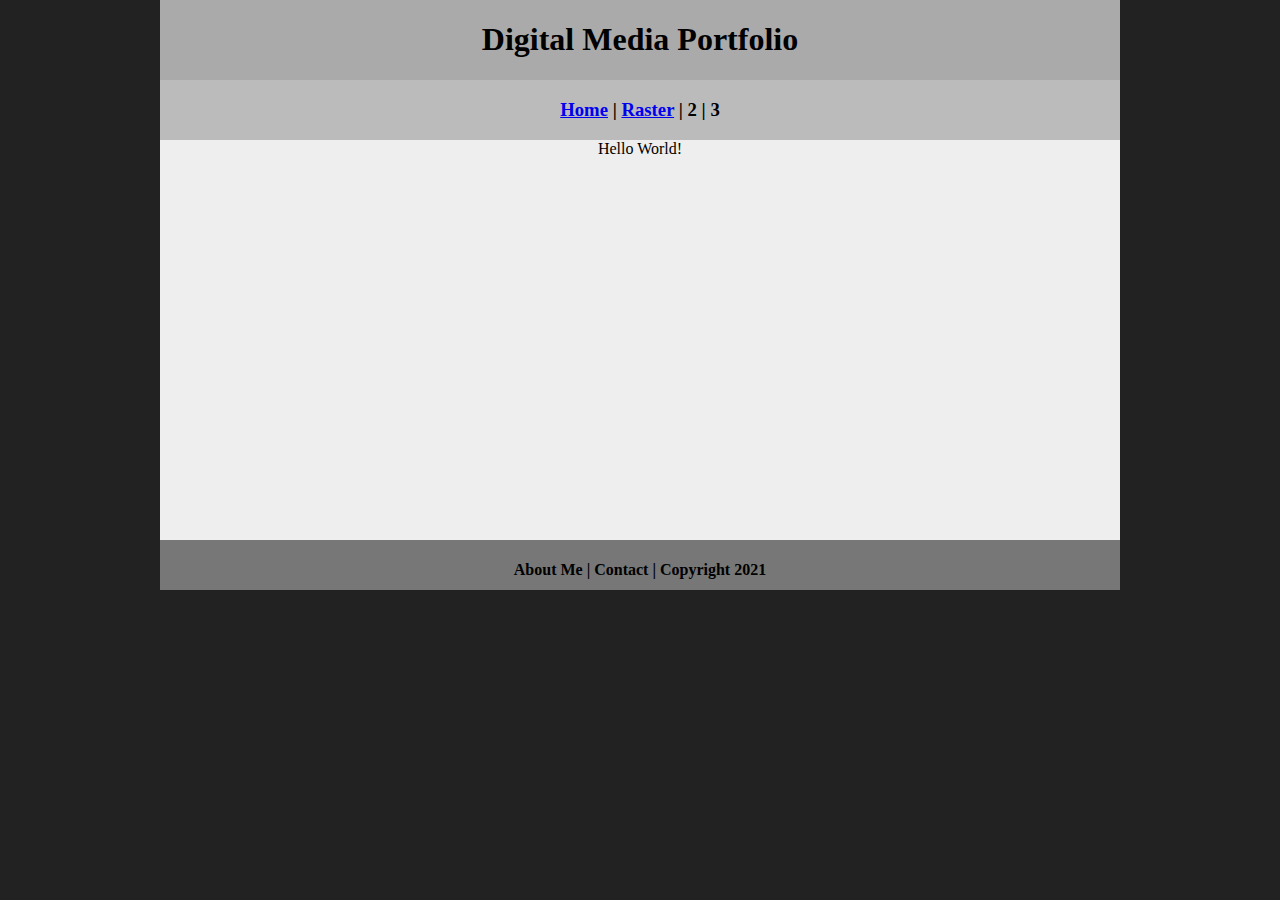
==== index.html @ a64890fa "Add files via upload" ====
<!DOCTYPE html>
<html class="homePage">
<head>
	<!-- This is a comment! Text here will be ignored by the browser. -->
	<meta charset="UTF-8">
	<title>My Portfolio</title>
	<link href="myCSS.css" rel="stylesheet" type="text/css">
</head>
<body>
<div class="container">
  <div class="header">
  	<h1>Digital Media Portfolio</h1>
  </div>
  <div class="nav">
    <h3><a href="index.html">Home</a> | <a href="raster/index.html">Raster</a> | 2 | 3</h3>
  </div>
  <div class="content">Hello World!</div>
  <div class="footer">
    <h4>About Me | Contact | Copyright 2021</h4>
  </div>
</div>
</body>
</html>
---- myCSS.css ----
@charset "UTF-8";
/* This is a comment! Text here will be ignored by the browser. */
body {
	margin: 0 auto;
}
.homePage {
	background: #222222;
}
.container {
	width: 960px;
	margin: 0 auto;
}
.header {
	background: #AAAAAA;
	text-align: center;
	margin: 0px;
	padding: 5;
	float: left;
	width: 100%;
	height: 80px;
	
}
.nav {
	background: #BBBBBB;
	margin: 0px;
	padding: 5;
	float: left;
	width: 100%;
	height: 60px;
	text-align: center;
}
.content {
	background: #EEEEEE;
	margin: 0px;
	float: left;
	width: 100%;
	height: 400px;
	text-align: center;
}
.footer {
	background: #777777;
	margin: 0px;
	float: left;
	width: 100%;
	height: 50px;
	text-align: center;
}
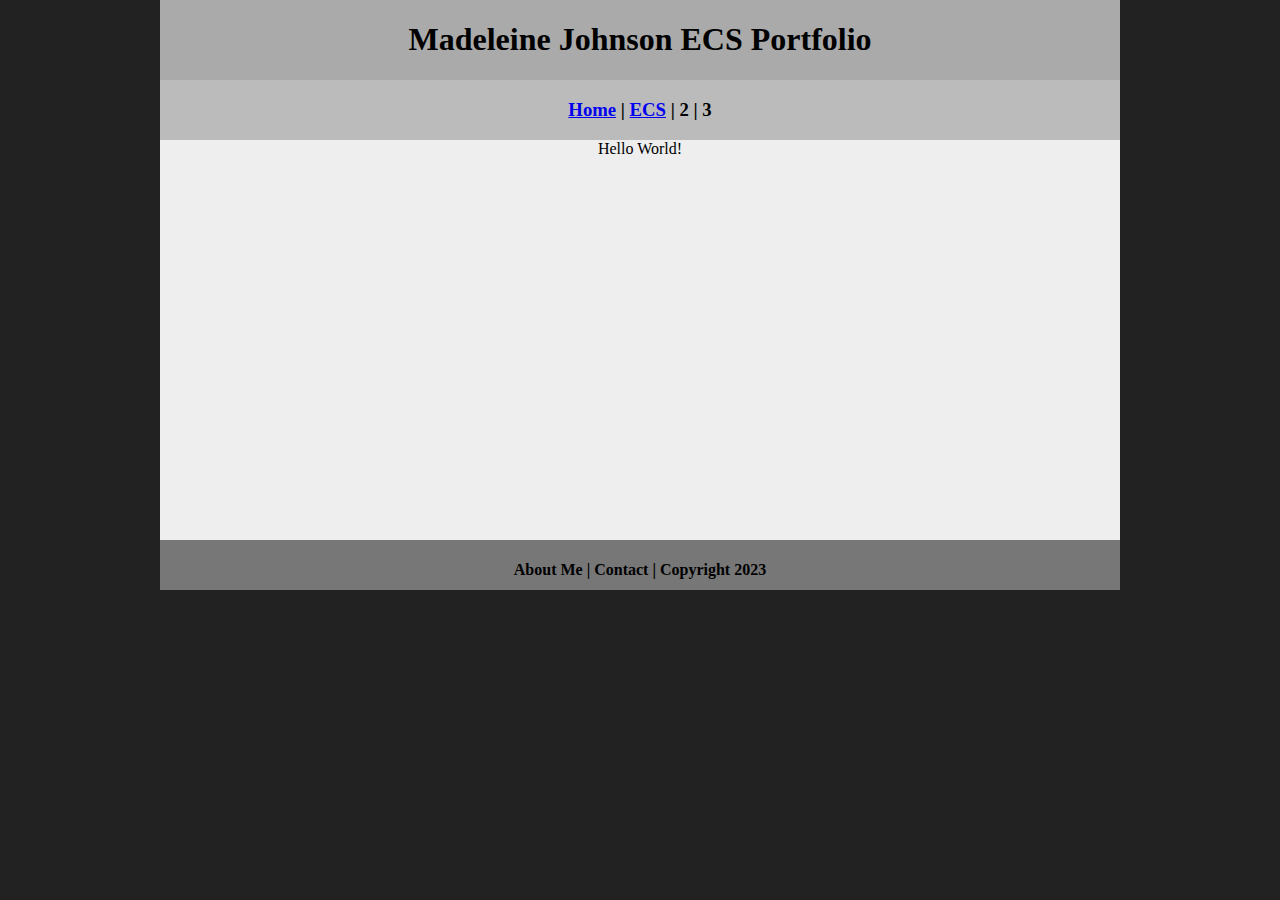
==== commit 23912e54: "Update index.html" ====
--- a/index.html
+++ b/index.html
@@ -3,20 +3,21 @@
 <head>
 	<!-- This is a comment! Text here will be ignored by the browser. -->
 	<meta charset="UTF-8">
-	<title>My Portfolio</title>
+	<title>Madeleine Johnson ECS Portfolio</title>
 	<link href="myCSS.css" rel="stylesheet" type="text/css">
 </head>
 <body>
 <div class="container">
   <div class="header">
-  	<h1>Digital Media Portfolio</h1>
+  	<h1>Madeleine Johnson ECS Portfolio</h1>
   </div>
   <div class="nav">
-    <h3><a href="index.html">Home</a> | <a href="raster/index.html">Raster</a> | 2 | 3</h3>
+    <h3><a href="index.html">Home</a> | <a href="ecs/index.html">ECS</a> | 2 | 3</h3>
   </div>
-  <div class="content">Hello World!</div>
+  <div class="content">Hello World!
+  </div>
   <div class="footer">
-    <h4>About Me | Contact | Copyright 2021</h4>
+    <h4>About Me | Contact | Copyright 2023</h4>
   </div>
 </div>
 </body>
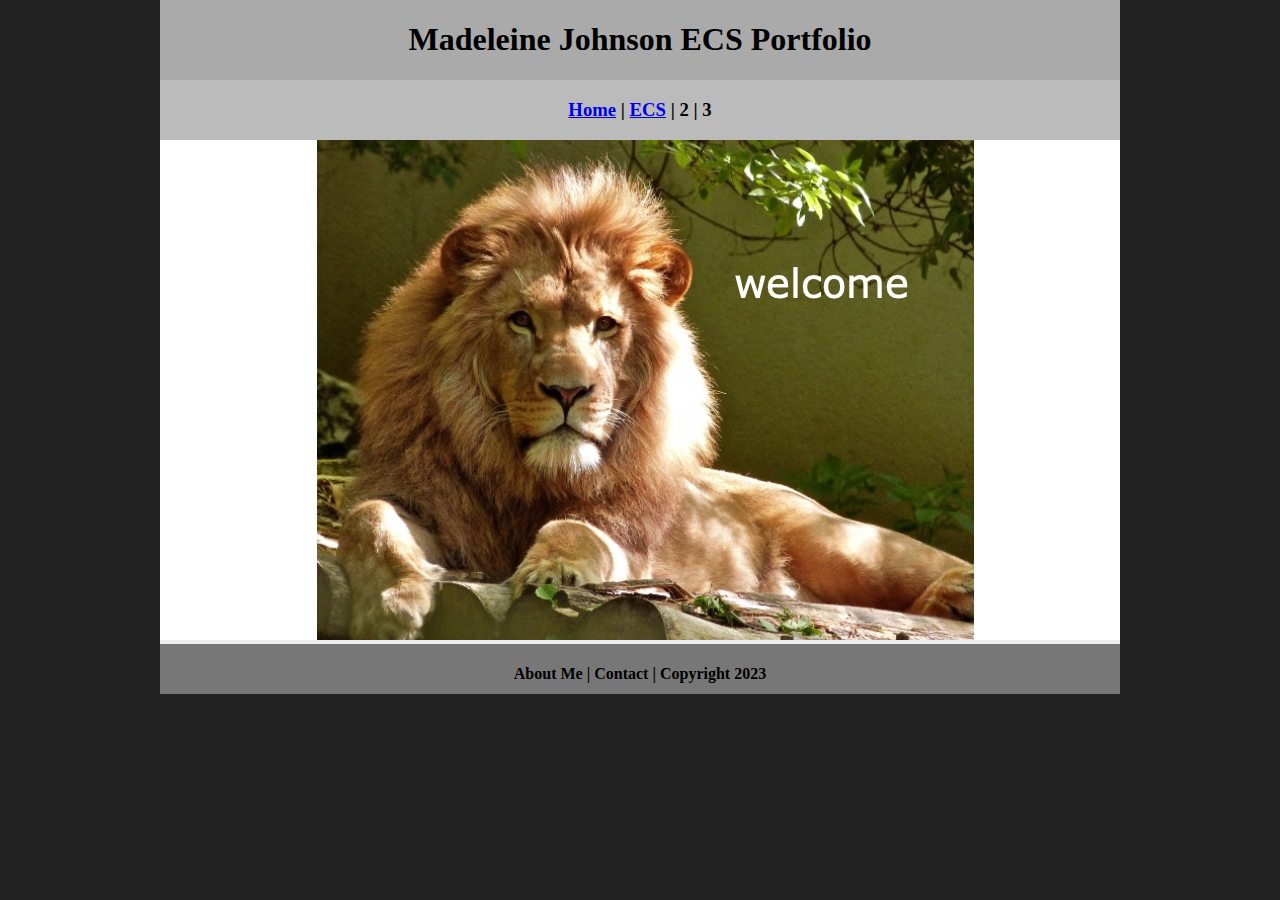
==== commit a3f74064: "Update index.html" ====
--- a/index.html
+++ b/index.html
@@ -14,7 +14,8 @@
   <div class="nav">
     <h3><a href="index.html">Home</a> | <a href="ecs/index.html">ECS</a> | 2 | 3</h3>
   </div>
-  <div class="content">Hello World!
+  <div class="content">
+<img src="images/welcome.jpg" alt="Welcome" width="960" height="500">	  
   </div>
   <div class="footer">
     <h4>About Me | Contact | Copyright 2023</h4>
--- a/myCSS.css
+++ b/myCSS.css
@@ -34,7 +34,6 @@
 	margin: 0px;
 	float: left;
 	width: 100%;
-	height: 400px;
 	text-align: center;
 }
 .footer {
@@ -44,4 +43,4 @@
 	width: 100%;
 	height: 50px;
 	text-align: center;
-}+}
